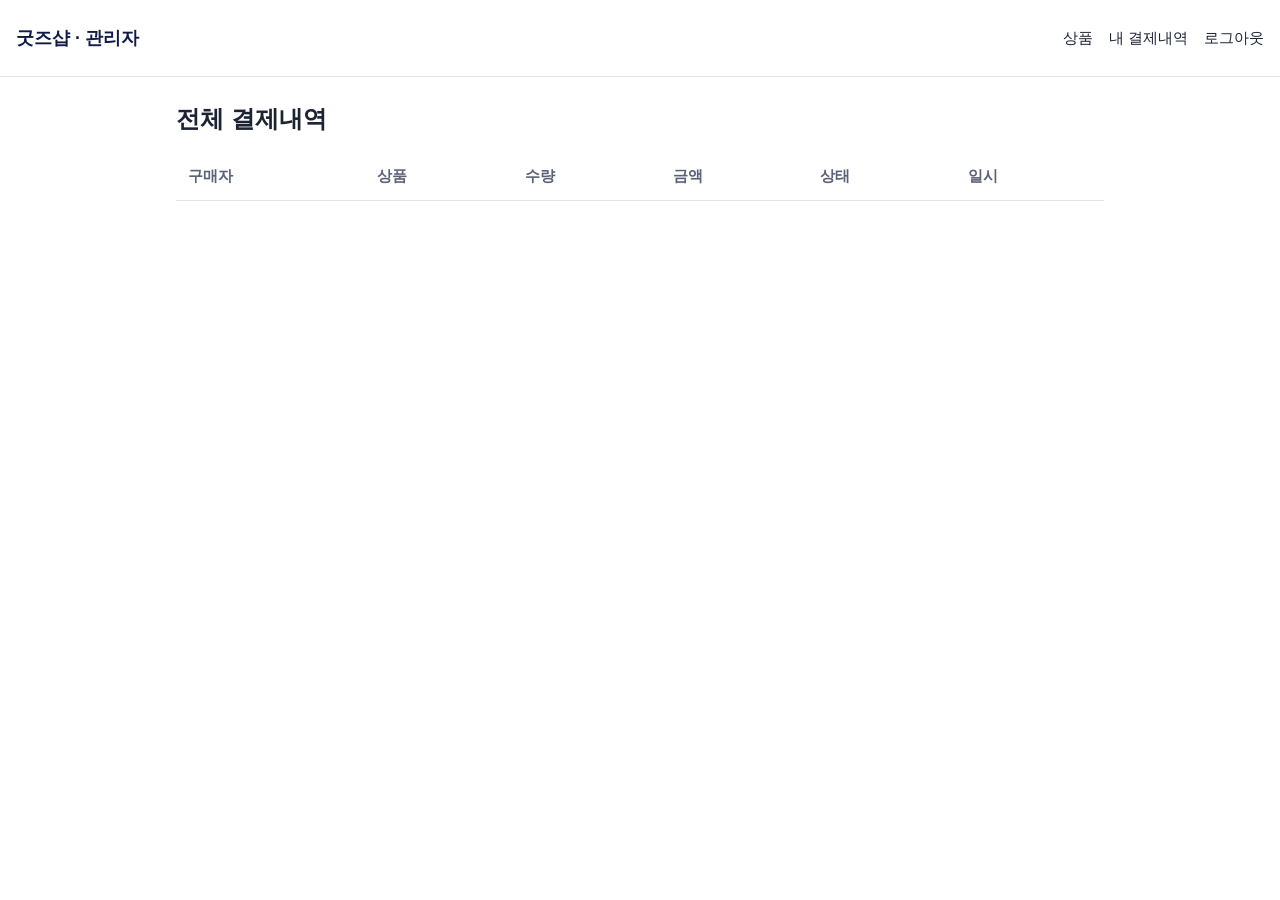
==== admin.html @ 280beee2 "Deploy public site from goods-shop-project@716c8d5 Co-Authored-By: Claude Sonnet 5 <noreply@anthropi" ====
<!doctype html>
<html lang="ko">
<head>
  <meta charset="UTF-8" />
  <meta name="viewport" content="width=device-width, initial-scale=1" />
  <title>관리자 | 굿즈샵</title>
  <link rel="stylesheet" href="css/style.css" />
</head>
<body>
  <header class="bar">
    <a class="brand" href="shop.html">굿즈샵 · 관리자</a>
    <nav class="links">
      <a href="shop.html">상품</a>
      <a href="orders.html">내 결제내역</a>
      <a id="logout-link" href="#">로그아웃</a>
    </nav>
  </header>

  <div class="wrap">
    <h1>전체 결제내역</h1>
    <div class="table-scroll">
      <table>
        <thead>
          <tr>
            <th>구매자</th>
            <th>상품</th>
            <th>수량</th>
            <th>금액</th>
            <th>상태</th>
            <th>일시</th>
          </tr>
        </thead>
        <tbody id="orders-body"></tbody>
      </table>
    </div>
    <p class="empty-text" id="orders-empty" hidden>아직 결제내역이 없어요.</p>
  </div>

  <script type="module" src="js/admin.js"></script>
</body>
</html>
---- css/style.css ----
:root {
  --navy: #101c46;
  --blue: #2a4fc4;
  --orange: #ef5b30;
  --cream: #f4eedd;
  --bg: #ffffff;
  --text: #1c2333;
  --text-soft: #5a6178;
  --border: #e7e5df;
  --radius: 16px;
  --danger: #b3261e;
  --danger-bg: #fbe9e7;
  --success: #1e7d4f;
  --success-bg: #e6f4ec;
  --warning: #9a6b00;
  --warning-bg: #fdf3d9;
}

* {
  box-sizing: border-box;
}

body {
  margin: 0;
  background: var(--bg);
  color: var(--text);
  font-family: "Pretendard", "Apple SD Gothic Neo", "Malgun Gothic", sans-serif;
  font-size: 16px;
  line-height: 1.5;
}

a {
  color: var(--blue);
}

h1 {
  font-size: 1.5rem;
  margin: 0 0 16px;
}

.wrap {
  max-width: 960px;
  margin: 0 auto;
  padding: 24px 16px 48px;
}

.narrow {
  max-width: 420px;
  margin: 48px auto;
  padding: 0 16px;
}

header.bar,
footer.footer-bar {
  display: flex;
  align-items: center;
  justify-content: space-between;
  flex-wrap: wrap;
  gap: 12px;
  padding: 16px;
  border-bottom: 1px solid var(--border);
}

footer.footer-bar {
  border-bottom: none;
  border-top: 1px solid var(--border);
  color: var(--text-soft);
  font-size: 14px;
}

.brand {
  font-weight: 700;
  color: var(--navy);
  text-decoration: none;
  font-size: 1.1rem;
}

nav.links {
  display: flex;
  gap: 16px;
  flex-wrap: wrap;
  align-items: center;
}

nav.links a {
  display: inline-flex;
  align-items: center;
  min-height: 44px;
  color: var(--text);
  text-decoration: none;
  font-size: 0.95rem;
}

nav.links a:hover {
  color: var(--blue);
}

.card {
  border: 1px solid var(--border);
  border-radius: var(--radius);
  padding: 24px;
  background: var(--bg);
}

.card + .card {
  margin-top: 16px;
}

.field {
  margin-bottom: 16px;
}

.field label {
  display: block;
  margin-bottom: 6px;
  font-size: 0.9rem;
  color: var(--text-soft);
}

.field input {
  width: 100%;
  padding: 10px 14px;
  font-size: 16px;
  border: 1px solid var(--border);
  border-radius: 10px;
  min-height: 44px;
  background: var(--bg);
  color: var(--text);
}

.field input:focus {
  outline: 2px solid var(--blue);
  outline-offset: 1px;
}

.btn {
  display: inline-flex;
  align-items: center;
  justify-content: center;
  min-height: 44px;
  padding: 10px 24px;
  border-radius: 999px;
  border: none;
  background: var(--orange);
  color: #fff;
  font-size: 16px;
  font-weight: 600;
  cursor: pointer;
}

.btn:hover {
  filter: brightness(0.95);
}

.btn.secondary {
  background: var(--navy);
}

.btn.block {
  width: 100%;
}

.error-text {
  color: var(--danger);
  font-size: 0.9rem;
  margin-top: 8px;
}

.notice-text {
  color: var(--success);
  font-size: 0.9rem;
  margin-top: 8px;
}

.empty-text {
  color: var(--text-soft);
  padding: 32px 0;
  text-align: center;
}

.grid {
  display: grid;
  grid-template-columns: repeat(auto-fill, minmax(220px, 1fr));
  gap: 16px;
  margin-top: 16px;
}

.product-thumb {
  width: 100%;
  height: 140px;
  border-radius: 12px;
  background: var(--cream);
  margin-bottom: 12px;
  object-fit: cover;
  display: block;
}

.product-name {
  font-weight: 600;
  margin: 0 0 4px;
}

.product-desc {
  color: var(--text-soft);
  font-size: 0.9rem;
  margin: 0 0 12px;
}

.product-price {
  font-weight: 700;
  margin: 0 0 16px;
}

.table-scroll {
  overflow-x: auto;
  margin-top: 16px;
}

table {
  width: 100%;
  border-collapse: collapse;
  min-width: 480px;
}

th,
td {
  text-align: left;
  padding: 12px;
  border-bottom: 1px solid var(--border);
  font-size: 0.95rem;
}

th {
  color: var(--text-soft);
  font-weight: 600;
}

.badge {
  display: inline-block;
  padding: 4px 12px;
  border-radius: 999px;
  font-size: 0.85rem;
  font-weight: 600;
}

.badge.paid {
  background: var(--success-bg);
  color: var(--success);
}

.badge.pending {
  background: var(--warning-bg);
  color: var(--warning);
}

.badge.failed {
  background: var(--danger-bg);
  color: var(--danger);
}

@media (max-width: 600px) {
  .grid {
    grid-template-columns: repeat(2, 1fr);
  }
}

@media (max-width: 420px) {
  .grid {
    grid-template-columns: 1fr;
  }

  .narrow {
    margin: 24px auto;
  }
}
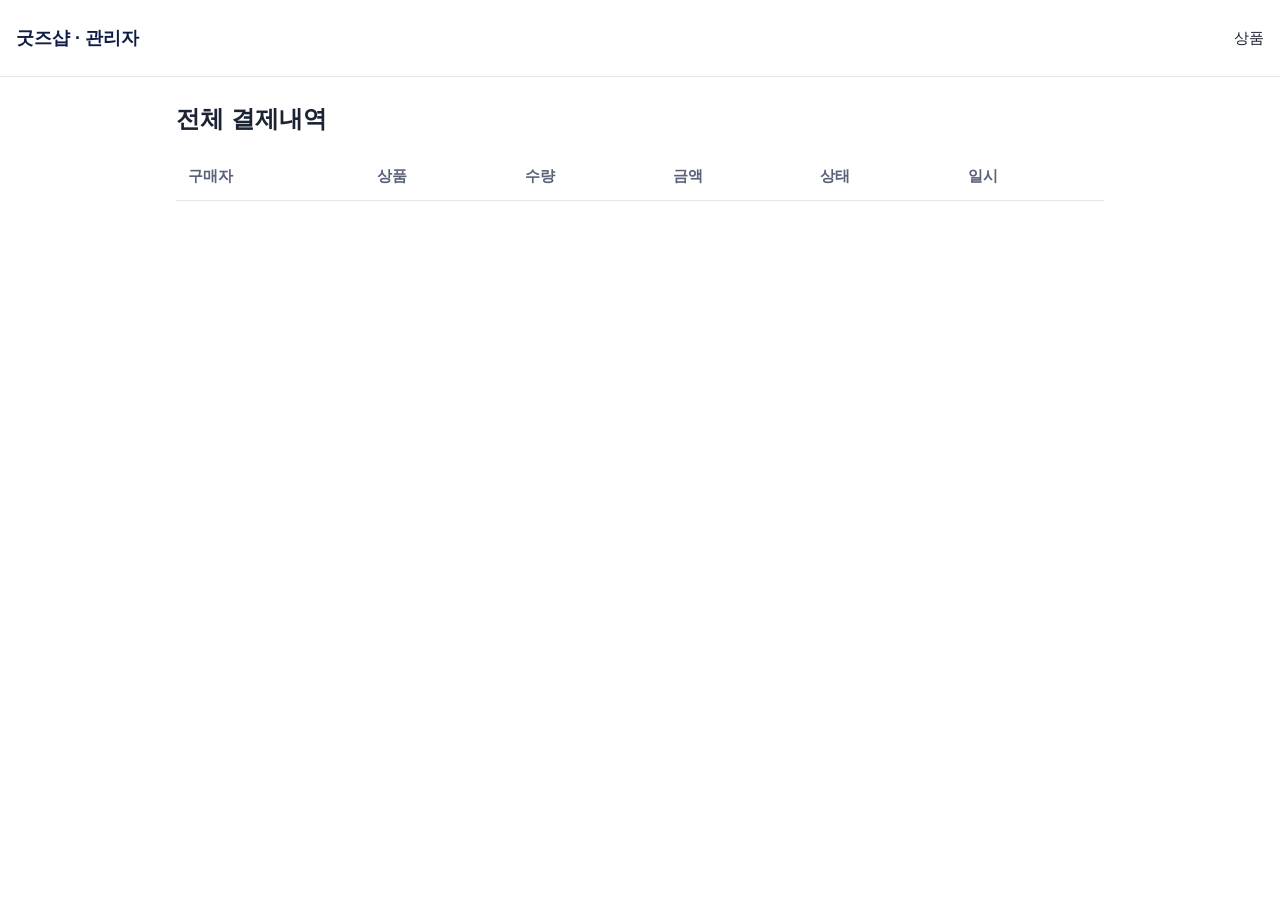
==== commit b0f898e2: "Deploy from goods-shop-project@d279614faa0fcb6bdb8a0b53219dbfeac62dd5b4 gitkie1/goods-shop-project@d" ====
--- a/admin.html
+++ b/admin.html
@@ -8,11 +8,12 @@
 </head>
 <body>
   <header class="bar">
-    <a class="brand" href="shop.html">굿즈샵 · 관리자</a>
+    <a class="brand" href="index.html">굿즈샵 · 관리자</a>
     <nav class="links">
-      <a href="shop.html">상품</a>
-      <a href="orders.html">내 결제내역</a>
-      <a id="logout-link" href="#">로그아웃</a>
+      <a href="index.html">상품</a>
+      <a id="orders-link" href="orders.html" hidden>내 결제내역</a>
+      <a id="login-link" href="login.html" hidden>로그인</a>
+      <a id="logout-link" href="#" hidden>로그아웃</a>
     </nav>
   </header>
 
--- a/css/style.css
+++ b/css/style.css
@@ -95,6 +95,10 @@
   color: var(--blue);
 }
 
+nav.links a[hidden] {
+  display: none;
+}
+
 .card {
   border: 1px solid var(--border);
   border-radius: var(--radius);
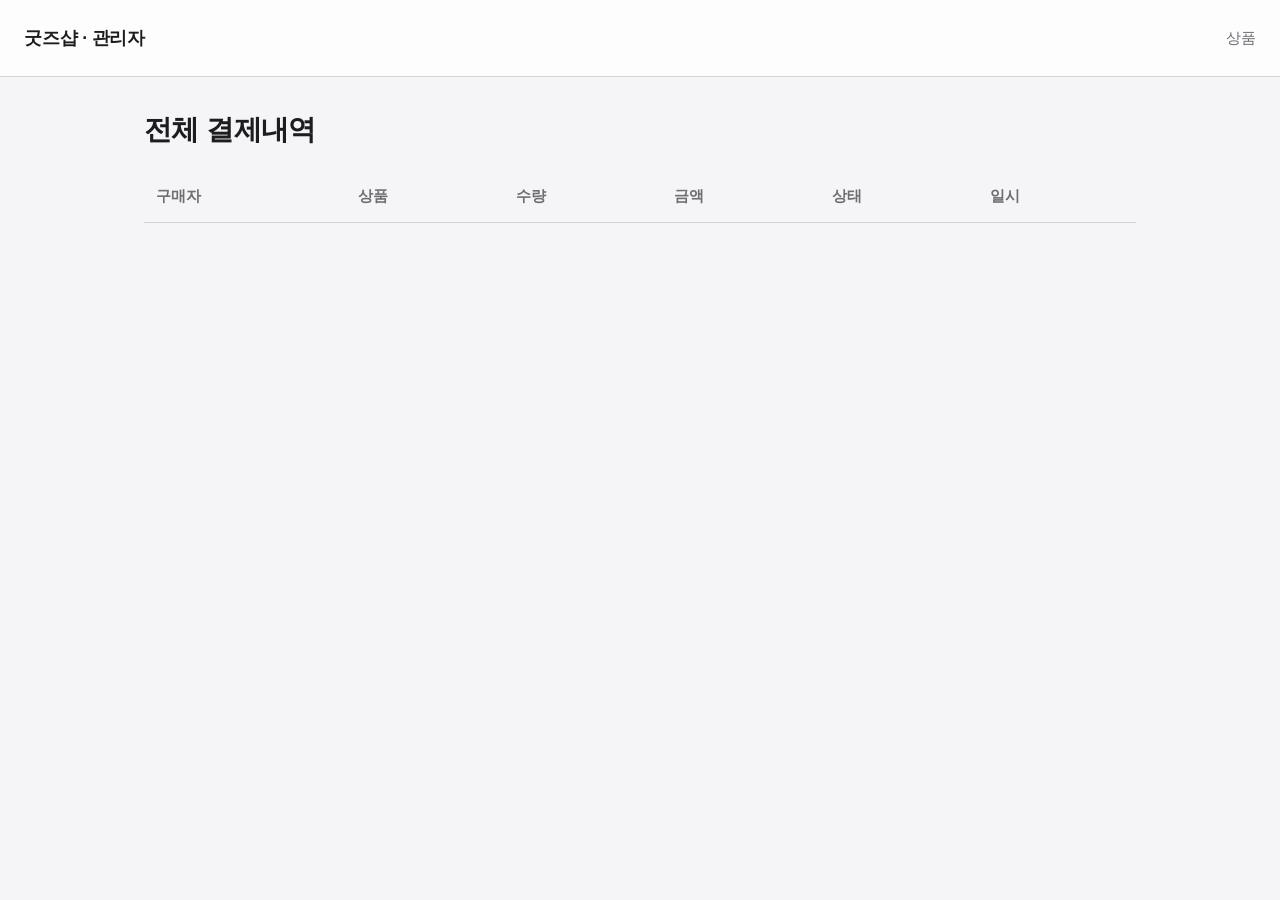
==== commit e5bbd375: "Deploy from goods-shop-project@0e498cd8c4e1fe557121c351b407b95f4c8d1d40 gitkie1/goods-shop-project@0" ====
--- a/admin.html
+++ b/admin.html
@@ -2,9 +2,15 @@
 <html lang="ko">
 <head>
   <meta charset="UTF-8" />
-  <meta name="viewport" content="width=device-width, initial-scale=1" />
+  <meta name="viewport" content="width=device-width, initial-scale=1, viewport-fit=cover" />
   <title>관리자 | 굿즈샵</title>
   <link rel="stylesheet" href="css/style.css" />
+  <link rel="manifest" href="manifest.json" />
+  <link rel="icon" type="image/png" href="icons/favicon-32.png" />
+  <link rel="apple-touch-icon" href="icons/apple-touch-icon.png" />
+  <meta name="theme-color" content="#0071e3" />
+  <meta name="apple-mobile-web-app-capable" content="yes" />
+  <meta name="apple-mobile-web-app-status-bar-style" content="default" />
 </head>
 <body>
   <header class="bar">
@@ -38,5 +44,6 @@
   </div>
 
   <script type="module" src="js/admin.js"></script>
+  <script type="module" src="js/pwa.js"></script>
 </body>
 </html>
--- a/css/style.css
+++ b/css/style.css
@@ -1,19 +1,20 @@
 :root {
-  --navy: #101c46;
-  --blue: #2a4fc4;
-  --orange: #ef5b30;
-  --cream: #f4eedd;
-  --bg: #ffffff;
-  --text: #1c2333;
-  --text-soft: #5a6178;
-  --border: #e7e5df;
-  --radius: 16px;
-  --danger: #b3261e;
-  --danger-bg: #fbe9e7;
-  --success: #1e7d4f;
-  --success-bg: #e6f4ec;
-  --warning: #9a6b00;
-  --warning-bg: #fdf3d9;
+  --bg: #f5f5f7;
+  --surface: #ffffff;
+  --text: #1d1d1f;
+  --text-soft: #6e6e73;
+  --accent: #0071e3;
+  --accent-hover: #0077ed;
+  --accent-active: #006edb;
+  --cream: #f5f5f7;
+  --border: #d2d2d7;
+  --radius: 18px;
+  --danger: #d70015;
+  --danger-bg: #ffece8;
+  --success: #1d7d34;
+  --success-bg: #e3f6e9;
+  --warning: #b25000;
+  --warning-bg: #fff4e0;
 }
 
 * {
@@ -24,30 +25,95 @@
   margin: 0;
   background: var(--bg);
   color: var(--text);
-  font-family: "Pretendard", "Apple SD Gothic Neo", "Malgun Gothic", sans-serif;
+  font-family: -apple-system, BlinkMacSystemFont, "SF Pro Display", "SF Pro Text",
+    "Apple SD Gothic Neo", "Malgun Gothic", sans-serif;
   font-size: 16px;
   line-height: 1.5;
+  -webkit-font-smoothing: antialiased;
 }
 
 a {
-  color: var(--blue);
+  color: var(--accent);
 }
 
 h1 {
-  font-size: 1.5rem;
+  font-size: 1.75rem;
+  font-weight: 700;
+  letter-spacing: -0.02em;
+  margin: 0 0 20px;
+}
+
+.wrap {
+  max-width: 1040px;
+  margin: 0 auto;
+  padding: 32px 24px 64px;
+}
+
+.hero {
+  background: radial-gradient(circle at 28% 22%, #1d3f8f 0%, #0b1220 46%, #000000 100%);
+  color: #fff;
+  padding: 96px 24px;
+  text-align: center;
+}
+
+.hero-inner {
+  max-width: 640px;
+  margin: 0 auto;
+}
+
+.hero-title {
+  font-size: 3rem;
+  font-weight: 700;
+  letter-spacing: -0.03em;
+  margin: 0 0 12px;
+}
+
+.hero-sub {
+  font-size: 1.15rem;
+  color: rgba(255, 255, 255, 0.72);
+  margin: 0;
+}
+
+.section-title {
+  font-size: 1.25rem;
+  font-weight: 700;
+  letter-spacing: -0.01em;
+  color: var(--text);
   margin: 0 0 16px;
 }
 
-.wrap {
-  max-width: 960px;
-  margin: 0 auto;
-  padding: 24px 16px 48px;
-}
-
 .narrow {
-  max-width: 420px;
-  margin: 48px auto;
+  max-width: 440px;
+  margin: 64px auto;
   padding: 0 16px;
+}
+
+.auth-screen {
+  min-height: 100vh;
+  display: flex;
+  align-items: center;
+  justify-content: center;
+  background: radial-gradient(circle at 50% 0%, #ffffff 0%, var(--bg) 60%);
+}
+
+.auth-screen .narrow {
+  width: 100%;
+  margin: 0;
+}
+
+.auth-title {
+  text-align: center;
+  font-size: 2.25rem;
+  font-weight: 700;
+  letter-spacing: -0.02em;
+  margin: 0 0 8px;
+}
+
+.auth-sub {
+  text-align: center;
+  color: var(--text-soft);
+  font-size: 1rem;
+  margin: 0 0 32px;
 }
 
 header.bar,
@@ -57,8 +123,18 @@
   justify-content: space-between;
   flex-wrap: wrap;
   gap: 12px;
-  padding: 16px;
+  padding: 16px 24px;
   border-bottom: 1px solid var(--border);
+}
+
+header.bar {
+  position: sticky;
+  top: 0;
+  z-index: 10;
+  padding-top: max(16px, env(safe-area-inset-top));
+  background: rgba(255, 255, 255, 0.8);
+  backdrop-filter: saturate(180%) blur(20px);
+  -webkit-backdrop-filter: saturate(180%) blur(20px);
 }
 
 footer.footer-bar {
@@ -69,15 +145,16 @@
 }
 
 .brand {
-  font-weight: 700;
-  color: var(--navy);
+  font-weight: 600;
+  letter-spacing: -0.01em;
+  color: var(--text);
   text-decoration: none;
   font-size: 1.1rem;
 }
 
 nav.links {
   display: flex;
-  gap: 16px;
+  gap: 20px;
   flex-wrap: wrap;
   align-items: center;
 }
@@ -86,13 +163,14 @@
   display: inline-flex;
   align-items: center;
   min-height: 44px;
-  color: var(--text);
+  color: var(--text-soft);
   text-decoration: none;
   font-size: 0.95rem;
+  transition: color 0.15s ease;
 }
 
 nav.links a:hover {
-  color: var(--blue);
+  color: var(--text);
 }
 
 nav.links a[hidden] {
@@ -100,10 +178,23 @@
 }
 
 .card {
-  border: 1px solid var(--border);
+  border: none;
   border-radius: var(--radius);
-  padding: 24px;
-  background: var(--bg);
+  padding: 28px;
+  background: var(--surface);
+  box-shadow: 0 1px 2px rgba(0, 0, 0, 0.04), 0 8px 24px rgba(0, 0, 0, 0.06);
+}
+
+a.card {
+  display: block;
+  text-decoration: none;
+  color: inherit;
+  transition: box-shadow 0.2s ease, transform 0.2s ease;
+}
+
+a.card:hover {
+  box-shadow: 0 2px 4px rgba(0, 0, 0, 0.05), 0 12px 32px rgba(0, 0, 0, 0.09);
+  transform: translateY(-2px);
 }
 
 .card + .card {
@@ -126,15 +217,17 @@
   padding: 10px 14px;
   font-size: 16px;
   border: 1px solid var(--border);
-  border-radius: 10px;
+  border-radius: 12px;
   min-height: 44px;
-  background: var(--bg);
-  color: var(--text);
+  background: var(--surface);
+  color: var(--text);
+  transition: border-color 0.15s ease, box-shadow 0.15s ease;
 }
 
 .field input:focus {
-  outline: 2px solid var(--blue);
-  outline-offset: 1px;
+  outline: none;
+  border-color: var(--accent);
+  box-shadow: 0 0 0 4px rgba(0, 113, 227, 0.15);
 }
 
 .btn {
@@ -145,23 +238,43 @@
   padding: 10px 24px;
   border-radius: 999px;
   border: none;
-  background: var(--orange);
+  background: var(--accent);
   color: #fff;
   font-size: 16px;
   font-weight: 600;
   cursor: pointer;
+  transition: background-color 0.15s ease, transform 0.1s ease;
 }
 
 .btn:hover {
-  filter: brightness(0.95);
+  background: var(--accent-hover);
+}
+
+.btn:active {
+  background: var(--accent-active);
+  transform: scale(0.98);
 }
 
 .btn.secondary {
-  background: var(--navy);
+  background: #e8e8ed;
+  color: var(--text);
+}
+
+.btn.secondary:hover {
+  background: #dcdce1;
 }
 
 .btn.block {
   width: 100%;
+}
+
+.btn-row {
+  display: flex;
+  gap: 12px;
+}
+
+.btn-row .btn {
+  flex: 1;
 }
 
 .error-text {
@@ -215,6 +328,21 @@
   margin: 0 0 16px;
 }
 
+.payment-widget-block {
+  margin-bottom: 16px;
+}
+
+.detail-thumb {
+  width: 100%;
+  max-width: 360px;
+  height: 360px;
+  border-radius: 12px;
+  background: var(--cream);
+  margin-bottom: 16px;
+  object-fit: cover;
+  display: block;
+}
+
 .table-scroll {
   overflow-x: auto;
   margin-top: 16px;
@@ -229,7 +357,7 @@
 th,
 td {
   text-align: left;
-  padding: 12px;
+  padding: 14px 12px;
   border-bottom: 1px solid var(--border);
   font-size: 0.95rem;
 }
@@ -237,6 +365,10 @@
 th {
   color: var(--text-soft);
   font-weight: 600;
+}
+
+tbody tr:hover {
+  background: var(--bg);
 }
 
 .badge {
@@ -266,6 +398,18 @@
   .grid {
     grid-template-columns: repeat(2, 1fr);
   }
+
+  .hero {
+    padding: 64px 20px;
+  }
+
+  .hero-title {
+    font-size: 2.25rem;
+  }
+
+  .hero-sub {
+    font-size: 1rem;
+  }
 }
 
 @media (max-width: 420px) {
@@ -277,3 +421,61 @@
     margin: 24px auto;
   }
 }
+
+.pwa-install-banner {
+  position: fixed;
+  left: 16px;
+  right: 16px;
+  bottom: max(16px, env(safe-area-inset-bottom));
+  z-index: 20;
+  display: flex;
+  align-items: center;
+  justify-content: space-between;
+  gap: 12px;
+  padding: 14px 16px;
+  border: 1px solid var(--border);
+  border-radius: var(--radius);
+  background: var(--surface);
+  color: var(--text);
+  font-size: 0.9rem;
+  box-shadow: 0 1px 2px rgba(0, 0, 0, 0.04), 0 8px 24px rgba(0, 0, 0, 0.1);
+}
+
+.pwa-install-actions {
+  display: flex;
+  align-items: center;
+  gap: 8px;
+  flex-shrink: 0;
+}
+
+.pwa-install-btn {
+  min-height: 36px;
+  padding: 0 16px;
+  border: none;
+  border-radius: 999px;
+  background: var(--accent);
+  color: #fff;
+  font-size: 0.85rem;
+  font-weight: 600;
+  cursor: pointer;
+}
+
+.pwa-install-btn:hover {
+  background: var(--accent-hover);
+}
+
+.pwa-install-close {
+  width: 32px;
+  height: 32px;
+  border: none;
+  border-radius: 50%;
+  background: transparent;
+  color: var(--text-soft);
+  font-size: 1.2rem;
+  line-height: 1;
+  cursor: pointer;
+}
+
+.pwa-install-close:hover {
+  background: var(--bg);
+}
